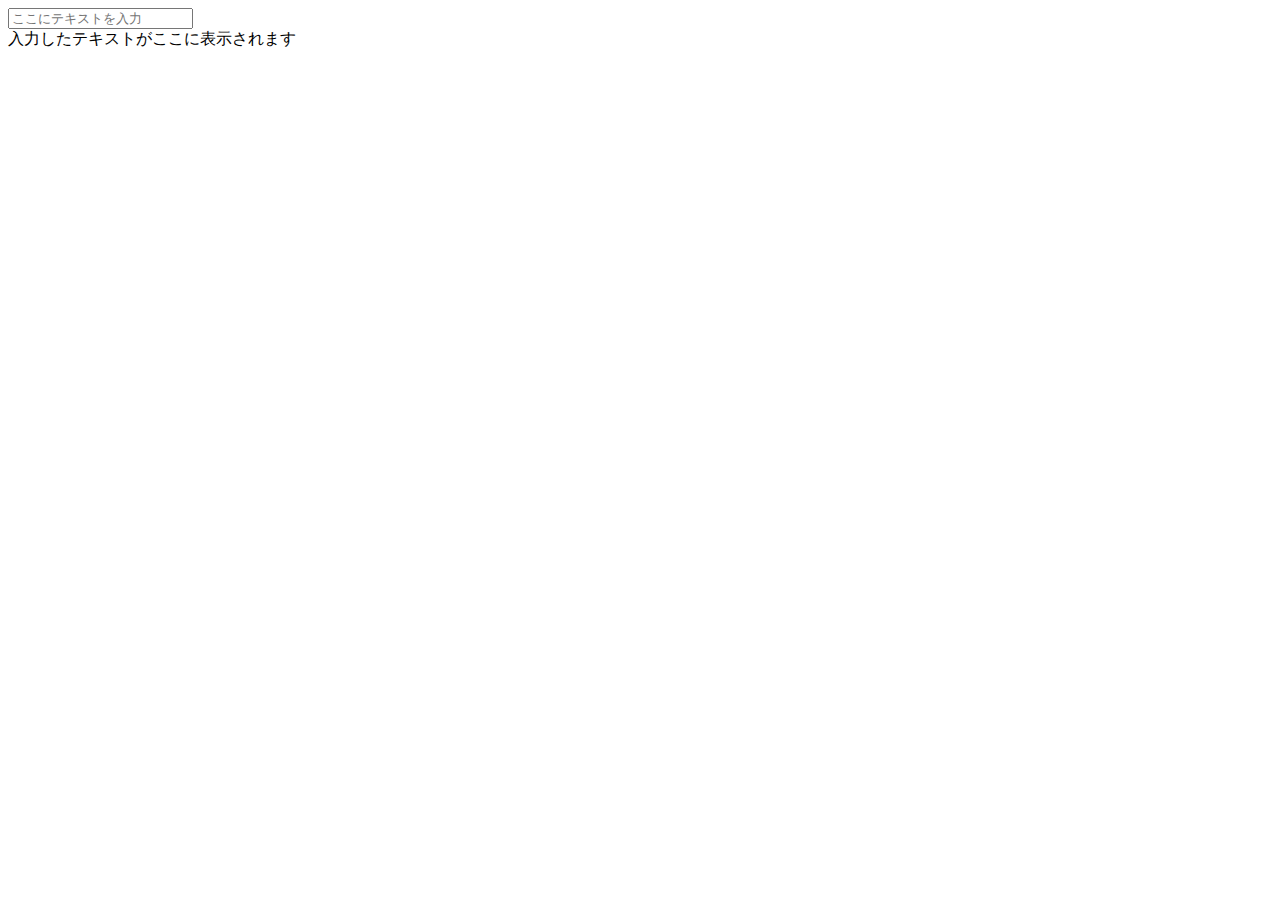
==== index.html @ cb1da673 "create text area" ====
<!DOCTYPE html>
<html>

  <body>
    <script src="./resources/scripts/main.js" defer></script>
    <input type="text" id="textInput" name="textInput" oninput="inputChange()" placeholder="ここにテキストを入力" />
    <div class="textView" id="textView">入力したテキストがここに表示されます</div>
  </body>

</html>
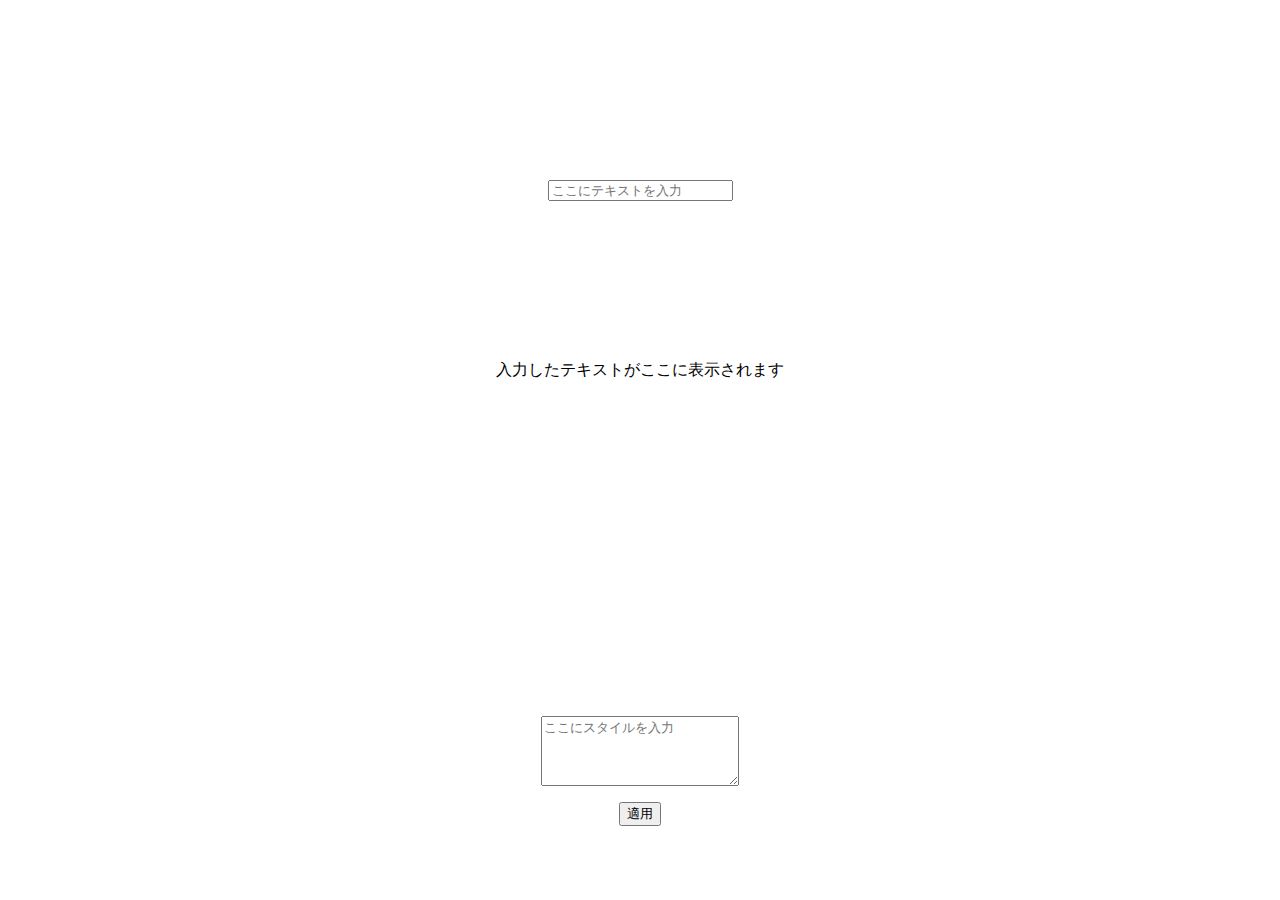
==== commit 9f1ff37c: "applyStyle" ====
--- a/index.html
+++ b/index.html
@@ -3,8 +3,19 @@
 
   <body>
     <script src="./resources/scripts/main.js" defer></script>
-    <input type="text" id="textInput" name="textInput" oninput="inputChange()" placeholder="ここにテキストを入力" />
-    <div class="textView" id="textView">入力したテキストがここに表示されます</div>
+    <link rel="stylesheet" href="./resources/css/style.css">
+
+    <main>
+      <div class="textArea">
+        <input type="text" class="textInput" id="textInput" name="textInput" oninput="inputChange()" placeholder="ここにテキストを入力" />
+        <span class="textView" id="textView">入力したテキストがここに表示されます</span>
+      </div>
+
+      <div class="customStyle">
+        <textarea class="styleInput" id="styleInput" placeholder="ここにスタイルを入力"></textarea>
+        <button class="styleApplyButton" onclick="applyStyleEvent()">適用</button>
+      </div>
+    </main>
   </body>
 
 </html>
--- a/resources/css/style.css
+++ b/resources/css/style.css
@@ -0,0 +1,44 @@
+body{
+    font-family: sans-serif;
+    margin: 0;
+}
+
+main {
+    display: flex;
+    flex-direction: column;
+    align-items: center;
+}
+
+.textArea {
+    display: flex;
+    flex-direction: column;
+    align-items: center;
+}
+.textArea .textInput {
+    margin-top: 20vh;
+}
+
+.textArea .textView {
+    position: absolute;
+    top: 40vh;
+}
+
+.customStyle {
+    display: flex;
+    flex-direction: column;
+    align-items: center;
+    position: absolute;
+    bottom: 10vh;
+    width: 12rem;
+}
+
+.customStyle .styleInput {
+    width: inherit;
+    height: 4rem;
+}
+
+.customStyle .styleApplyButton {
+    position: relative;
+    top: 1rem;
+    right: 0;
+}
